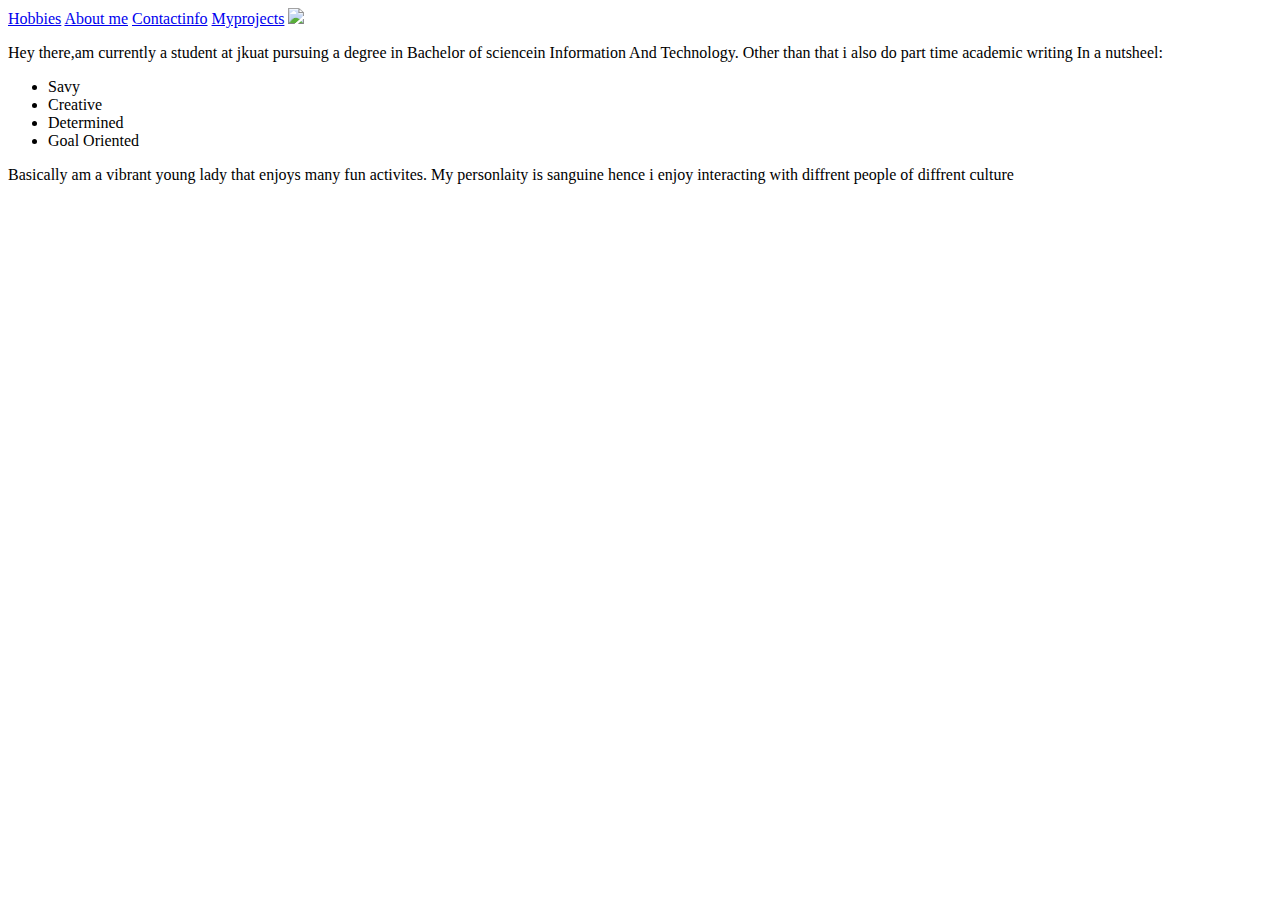
==== index.html @ be8af1b1 "error corrected change from ol to ul" ====
<!DOCTYPE html>
<html>
<head>
<title>My portfolio</title>
  <link href="css/bootstrap.css" rel="stylesheet" type="text/css">
  <link href="css/stylesheet.css" rel="stylesheet" type="text/css">
  <link href="https://fonts.googleapis.com/css?family=Cookie" rel="stylesheet">

</head>
<body>

    <a href ="hobbies.html">Hobbies</a>
    <a href="About me.html">About me</a>
    <a href="contactinfo.html">Contactinfo</a>
    <a href="myprojects.html">Myprojects</a>

<img src="images/image1.jpg">
<div class= "column">
<p>
  Hey there,am currently a student at
  jkuat pursuing a degree in Bachelor of sciencein Information And
  Technology. Other than that i also do part time academic writing
  In a nutsheel:
</p>
<ul>
  <li>Savy</li>
  <li> Creative</li>
  <li> Determined</li>
  <li> Goal Oriented</li>
</ul>
</div>
<div class="column">
  <p> Basically am a vibrant young lady that enjoys many fun activites. My
    personlaity is sanguine hence i enjoy interacting with diffrent people
    of diffrent culture</p>
  </div>






</body>
</html>
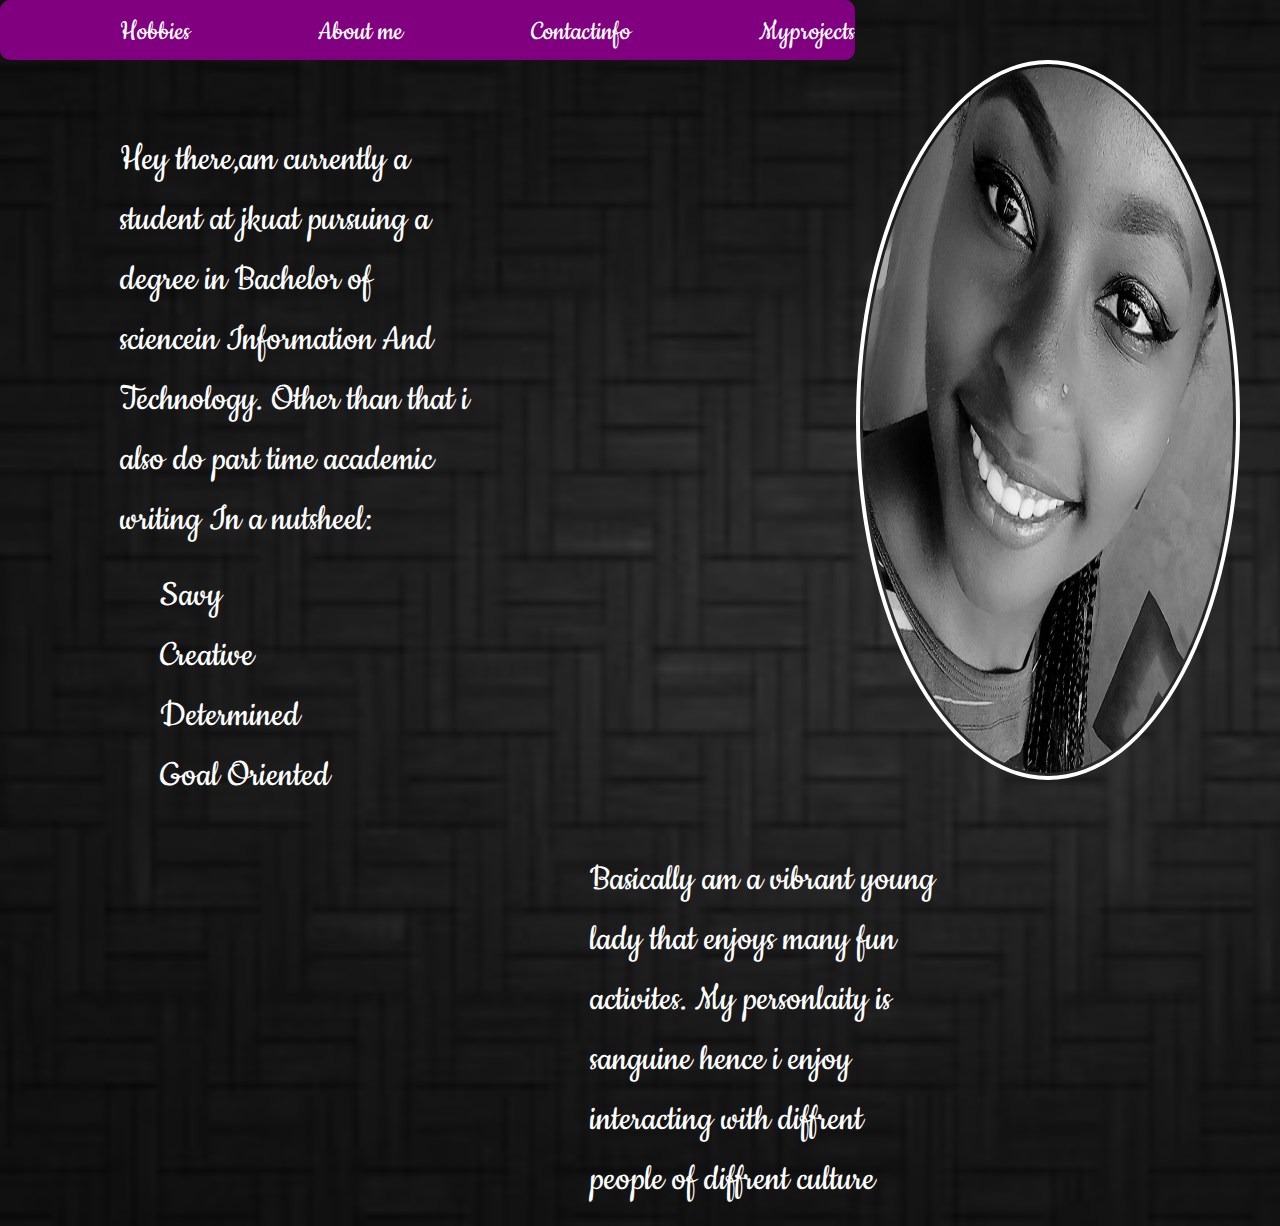
==== commit 5c7f1b87: "Improved" ====
--- a/index.html
+++ b/index.html
@@ -8,11 +8,14 @@
 
 </head>
 <body>
-
-    <a href ="hobbies.html">Hobbies</a>
-    <a href="About me.html">About me</a>
-    <a href="contactinfo.html">Contactinfo</a>
-    <a href="myprojects.html">Myprojects</a>
+  <div class="active">
+  <ul id="navigation">
+  <li>  <a href ="hobbies.html">Hobbies</a></li>
+  <li>  <a href="About me.html">About me</a></li>
+  <li>  <a href="contactinfo.html">Contactinfo</a></li>
+  <li> <a href="myprojects.html">Myprojects</a></li>
+</ul>
+</div>
 
 <img src="images/image1.jpg">
 <div class= "column">
@@ -22,12 +25,12 @@
   Technology. Other than that i also do part time academic writing
   In a nutsheel:
 </p>
-<ul>
+<ol>
   <li>Savy</li>
   <li> Creative</li>
   <li> Determined</li>
   <li> Goal Oriented</li>
-</ul>
+</ol>
 </div>
 <div class="column">
   <p> Basically am a vibrant young lady that enjoys many fun activites. My
@@ -39,6 +42,7 @@
 
 
 
-
+<script src="js/jquery-3.2.1.min.js" charset="utf-8"></script>
+<script src="js/bootstrap.min.js" charset="utf-8"></script>
 </body>
 </html>
--- a/css/stylesheet.css
+++ b/css/stylesheet.css
@@ -0,0 +1,119 @@
+img {
+  float:right;
+  width:30%;
+  height: 720px;
+  margin-top:60px;
+  margin-right: 40px;
+  border-radius: 50% ;
+  border: 4px solid white;
+  padding: 3px;
+
+}
+.example{
+  background-color: black;
+
+}
+body{
+    background-image: url("../images/background1.jpg");
+    /*background-repeat: no-repeat;*/
+    background-size: cover;
+  }
+  p{
+    color: white;
+   font-size: 40px;
+   font-family: 'Cookie', cursive;
+   float: left;
+  }
+  h1{
+    color: purple;
+    font-family:  'Cookie', cursive;
+    text-align:center;
+  }
+a{
+  color: white;
+  margin-left: 120px;
+  font-size:30px;
+  font-family: 'Cookie', cursive;
+
+}
+.column{
+  width: 350px ;
+  margin-left: 120px;
+  float: left;
+  margin-top: 70px;
+}
+
+ul {
+  color: white;
+ font-size: 40px;
+ font-family: 'Cookie', cursive;
+}
+.sidebar{
+  background-color: black;
+  height: 120px;
+  width:20%;
+  font-family: 'Cookie', cursive;
+  font-size: 30px;
+
+}
+ol{
+  color: white;
+ font-size: 40px;
+ font-family: 'Cookie', cursive;
+
+}
+ul{
+  list-style-type: none;
+  margin: 0;
+  padding:  0;
+  overflow: hidden;
+  background-color:purple;
+  border-radius: 10px;
+
+}
+
+
+}
+li a{
+  display: block;
+  color: black;
+  text-align: center;
+  padding: 14px 16px;
+  text-decoration:  none;
+  bo
+
+}
+/* Change the link color to (gray) on hover */
+li a:hover {
+    background-color:darkred;
+    text-decoration: none;
+    border-radius: 10px;
+}
+
+.links{
+  float: left;
+
+}
+
+.links a{
+  float: left;
+
+}
+ol{
+  list-style-type:none;
+}
+.meat{
+  float: left;
+
+
+}
+.active{
+  float:left;
+  margin-right: 0px;
+  border-radius: 10px;
+
+}
+ #navigation li {
+   display: inline;
+
+ }
